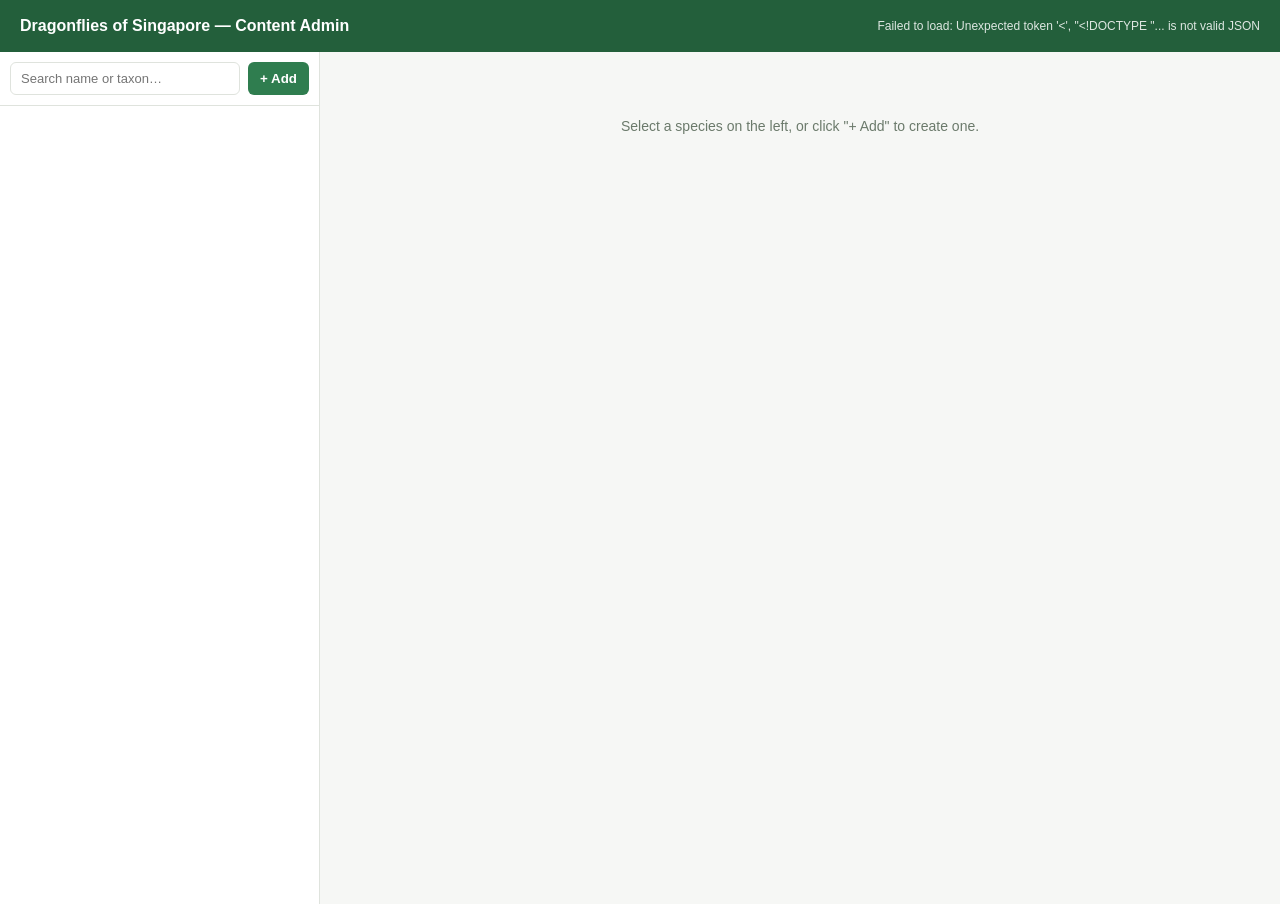
==== admin/index.html @ b62b1706 "Add local content admin tool; scripts/data.js is now generated The original spreadsheet behind speci" ====
<!doctype html>
<html lang="en">
<head>
<meta charset="utf-8">
<title>Dragonflies of Singapore — Content Admin</title>
<meta name="viewport" content="width=device-width, initial-scale=1">
<style>
  :root {
    --bg: #f6f7f5;
    --panel: #ffffff;
    --border: #dfe3dd;
    --text: #1f2a1f;
    --muted: #6b7a6b;
    --accent: #2f7d4f;
    --accent-dark: #235f3b;
    --danger: #b3261e;
    --danger-bg: #fdecea;
  }
  * { box-sizing: border-box; }
  body {
    margin: 0;
    font: 14px/1.5 -apple-system, BlinkMacSystemFont, "Segoe UI", Helvetica, Arial, sans-serif;
    color: var(--text);
    background: var(--bg);
  }
  header {
    padding: 14px 20px;
    background: var(--accent-dark);
    color: #fff;
    display: flex;
    align-items: center;
    justify-content: space-between;
  }
  header h1 { font-size: 16px; margin: 0; font-weight: 600; }
  header .status { font-size: 12px; opacity: .85; }
  #layout {
    display: flex;
    height: calc(100vh - 48px);
  }
  #list-panel {
    width: 320px;
    min-width: 260px;
    border-right: 1px solid var(--border);
    display: flex;
    flex-direction: column;
    background: var(--panel);
  }
  #search-row {
    padding: 10px;
    border-bottom: 1px solid var(--border);
    display: flex;
    gap: 8px;
  }
  #search-row input {
    flex: 1;
    padding: 8px 10px;
    border: 1px solid var(--border);
    border-radius: 6px;
    font-size: 13px;
  }
  #add-btn {
    padding: 8px 12px;
    border: none;
    border-radius: 6px;
    background: var(--accent);
    color: #fff;
    font-weight: 600;
    cursor: pointer;
    white-space: nowrap;
  }
  #add-btn:hover { background: var(--accent-dark); }
  #species-list {
    flex: 1;
    overflow-y: auto;
  }
  .species-row {
    display: flex;
    align-items: center;
    gap: 10px;
    padding: 8px 10px;
    border-bottom: 1px solid #eef1ec;
    cursor: pointer;
  }
  .species-row:hover { background: #f0f5f0; }
  .species-row.selected { background: #e4f2e8; }
  .species-row img {
    width: 36px; height: 36px;
    object-fit: cover;
    border-radius: 4px;
    background: #eee;
    flex-shrink: 0;
  }
  .species-row .names { min-width: 0; }
  .species-row .common { font-weight: 600; font-size: 13px; white-space: nowrap; overflow: hidden; text-overflow: ellipsis; }
  .species-row .taxon { font-size: 12px; color: var(--muted); font-style: italic; white-space: nowrap; overflow: hidden; text-overflow: ellipsis; }
  .badge {
    font-size: 10px;
    padding: 1px 6px;
    border-radius: 10px;
    background: #ddd;
    color: #444;
    margin-left: auto;
    flex-shrink: 0;
  }
  #detail-panel {
    flex: 1;
    overflow-y: auto;
    padding: 24px 32px;
  }
  #empty-state {
    color: var(--muted);
    padding: 40px;
    text-align: center;
  }
  .field-row { margin-bottom: 14px; }
  .field-row label {
    display: block;
    font-size: 12px;
    font-weight: 600;
    color: var(--muted);
    margin-bottom: 4px;
    text-transform: uppercase;
    letter-spacing: .03em;
  }
  .field-row input[type=text],
  .field-row textarea,
  .field-row select {
    width: 100%;
    padding: 8px 10px;
    border: 1px solid var(--border);
    border-radius: 6px;
    font-size: 14px;
    font-family: inherit;
  }
  .field-row textarea { min-height: 70px; resize: vertical; }
  .two-col { display: grid; grid-template-columns: 1fr 1fr; gap: 16px; }
  .three-col { display: grid; grid-template-columns: 2fr 1fr 1fr; gap: 16px; }
  fieldset {
    border: 1px solid var(--border);
    border-radius: 8px;
    margin: 0 0 18px;
    padding: 14px 16px;
  }
  legend { font-size: 12px; font-weight: 700; color: var(--accent-dark); padding: 0 6px; }
  .colour-grid {
    display: flex;
    flex-wrap: wrap;
    gap: 10px 18px;
  }
  .colour-grid label {
    display: flex;
    align-items: center;
    gap: 5px;
    font-size: 13px;
    font-weight: normal;
    text-transform: none;
  }
  .photo-block {
    display: flex;
    gap: 12px;
    align-items: flex-start;
    padding: 10px;
    border: 1px solid var(--border);
    border-radius: 8px;
    margin-bottom: 10px;
    background: #fafbf9;
  }
  .photo-block img {
    width: 72px; height: 72px;
    object-fit: cover;
    border-radius: 6px;
    background: #eee;
    flex-shrink: 0;
  }
  .photo-block .photo-fields { flex: 1; display: grid; grid-template-columns: 1fr 1fr; gap: 8px; }
  .photo-block .photo-fields input { padding: 6px 8px; border: 1px solid var(--border); border-radius: 5px; font-size: 13px; }
  .photo-block .remove-photo {
    background: none; border: none; color: var(--danger); cursor: pointer; font-size: 12px; font-weight: 600;
    align-self: flex-start;
  }
  #add-gallery-btn {
    padding: 6px 12px;
    border: 1px dashed var(--accent);
    border-radius: 6px;
    background: none;
    color: var(--accent-dark);
    cursor: pointer;
    font-size: 13px;
  }
  #action-row {
    display: flex;
    gap: 10px;
    margin-top: 24px;
    padding-top: 16px;
    border-top: 1px solid var(--border);
  }
  #save-btn {
    padding: 10px 20px;
    border: none;
    border-radius: 6px;
    background: var(--accent);
    color: #fff;
    font-weight: 600;
    cursor: pointer;
  }
  #save-btn:hover { background: var(--accent-dark); }
  #delete-btn {
    padding: 10px 20px;
    border: 1px solid var(--danger);
    border-radius: 6px;
    background: var(--danger-bg);
    color: var(--danger);
    font-weight: 600;
    cursor: pointer;
  }
  #save-msg { align-self: center; font-size: 13px; color: var(--accent-dark); }
</style>
</head>
<body>
<header>
  <h1>Dragonflies of Singapore — Content Admin</h1>
  <div class="status" id="status-line"></div>
</header>
<div id="layout">
  <div id="list-panel">
    <div id="search-row">
      <input type="text" id="search-input" placeholder="Search name or taxon…">
      <button id="add-btn">+ Add</button>
    </div>
    <div id="species-list"></div>
  </div>
  <div id="detail-panel">
    <div id="empty-state">Select a species on the left, or click "+ Add" to create one.</div>
    <form id="edit-form" hidden></form>
  </div>
</div>
<script src="app.js"></script>
</body>
</html>
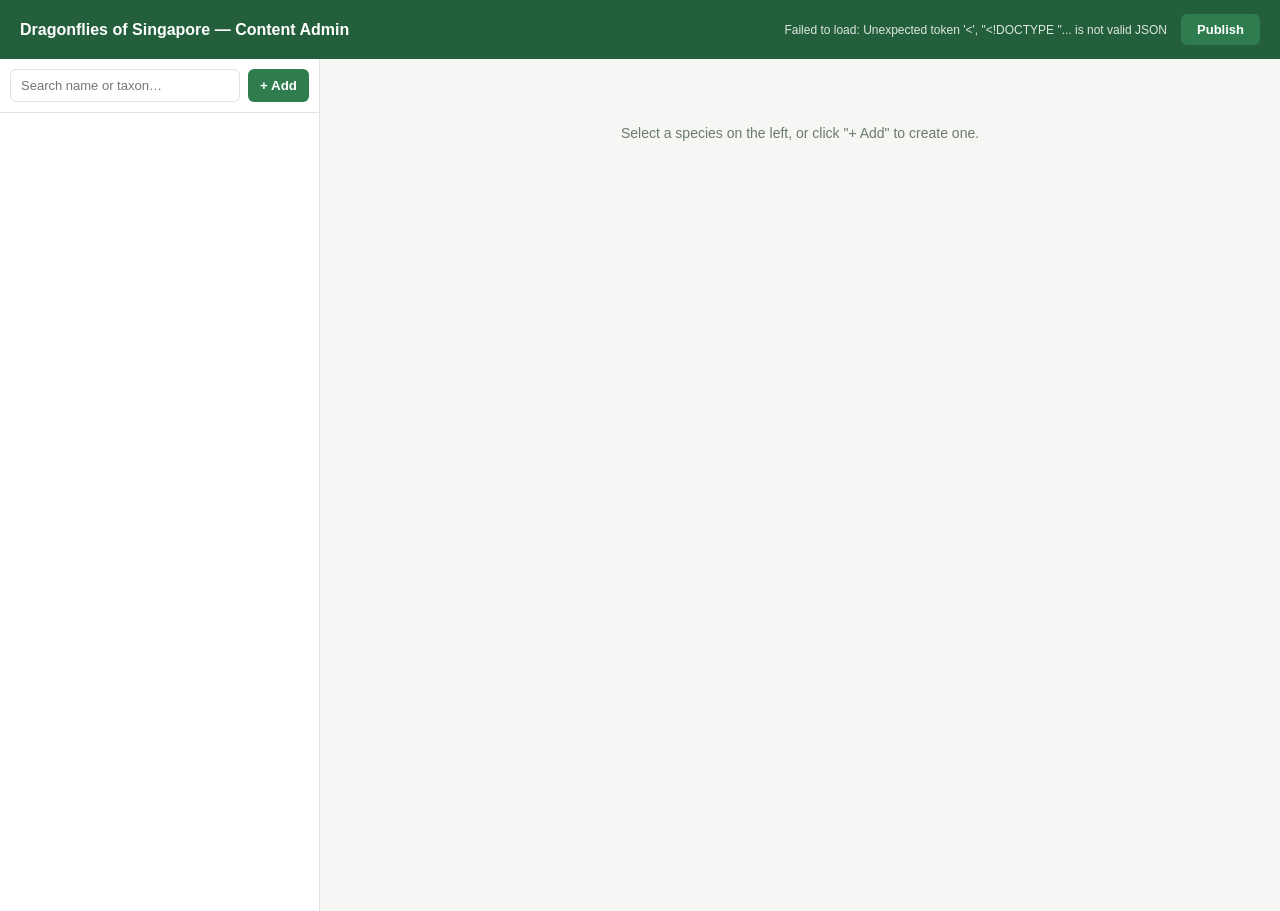
==== commit 38ea4361: "Add a Publish button to the admin page (build + commit + push) Adds POST /api/publish to admin/serve" ====
--- a/admin/index.html
+++ b/admin/index.html
@@ -83,13 +83,6 @@
   }
   .species-row:hover { background: #f0f5f0; }
   .species-row.selected { background: #e4f2e8; }
-  .species-row img {
-    width: 36px; height: 36px;
-    object-fit: cover;
-    border-radius: 4px;
-    background: #eee;
-    flex-shrink: 0;
-  }
   .species-row .names { min-width: 0; }
   .species-row .common { font-weight: 600; font-size: 13px; white-space: nowrap; overflow: hidden; text-overflow: ellipsis; }
   .species-row .taxon { font-size: 12px; color: var(--muted); font-style: italic; white-space: nowrap; overflow: hidden; text-overflow: ellipsis; }
@@ -204,6 +197,16 @@
     cursor: pointer;
   }
   #save-btn:hover { background: var(--accent-dark); }
+  #cancel-btn {
+    padding: 10px 20px;
+    border: 1px solid var(--border);
+    border-radius: 6px;
+    background: #fff;
+    color: var(--text);
+    font-weight: 600;
+    cursor: pointer;
+  }
+  #cancel-btn:hover { background: var(--bg); }
   #delete-btn {
     padding: 10px 20px;
     border: 1px solid var(--danger);
@@ -214,12 +217,28 @@
     cursor: pointer;
   }
   #save-msg { align-self: center; font-size: 13px; color: var(--accent-dark); }
+  header .header-right { display: flex; align-items: center; gap: 14px; }
+  #publish-btn {
+    padding: 8px 16px;
+    border: none;
+    border-radius: 6px;
+    background: var(--accent);
+    color: #fff;
+    font-weight: 600;
+    cursor: pointer;
+    font-size: 13px;
+  }
+  #publish-btn:hover { background: var(--accent-dark); }
+  #publish-btn:disabled { opacity: .6; cursor: default; }
 </style>
 </head>
 <body>
 <header>
   <h1>Dragonflies of Singapore — Content Admin</h1>
-  <div class="status" id="status-line"></div>
+  <div class="header-right">
+    <div class="status" id="status-line"></div>
+    <button id="publish-btn" title="Build, commit, and push all saved changes to the live site">Publish</button>
+  </div>
 </header>
 <div id="layout">
   <div id="list-panel">
